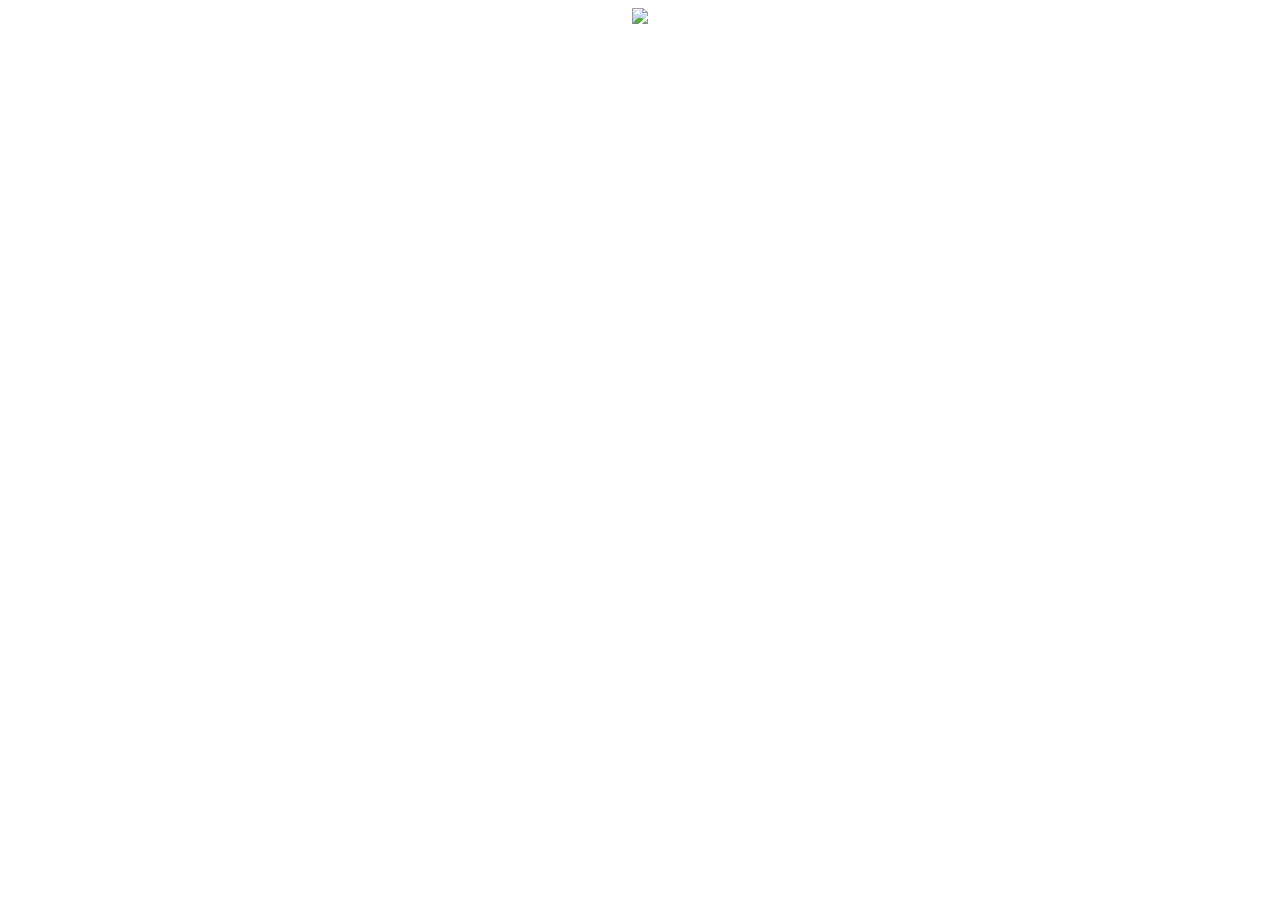
==== propagation.html @ 60d1c1f7 "Added propagation.html" ====
<!DOCTYPE html>
<!--[if lt IE 7]>      <html class="no-js lt-ie9 lt-ie8 lt-ie7"> <![endif]-->
<!--[if IE 7]>         <html class="no-js lt-ie9 lt-ie8"> <![endif]-->
<!--[if IE 8]>         <html class="no-js lt-ie9"> <![endif]-->
<!--[if gt IE 8]>      <html class="no-js"> <!--<![endif]-->
<html>
    <head>
        <meta charset="utf-8">
        <meta http-equiv="X-UA-Compatible" content="IE=edge">
        <title>HF Propagation</title>
        <meta name="description" content="">
        <meta name="viewport" content="width=device-width, initial-scale=1">
        <link rel="stylesheet" href="">
    </head>
    <body>
        <center>
            <a href="https://www.hamqsl.com/solar.html" title="Click to add Solar-Terrestrial Data to your website!"><img src="https://www.hamqsl.com/solarbc.php"></a>
        </center>
        
        <script src="" async defer></script>
    </body>
</html>
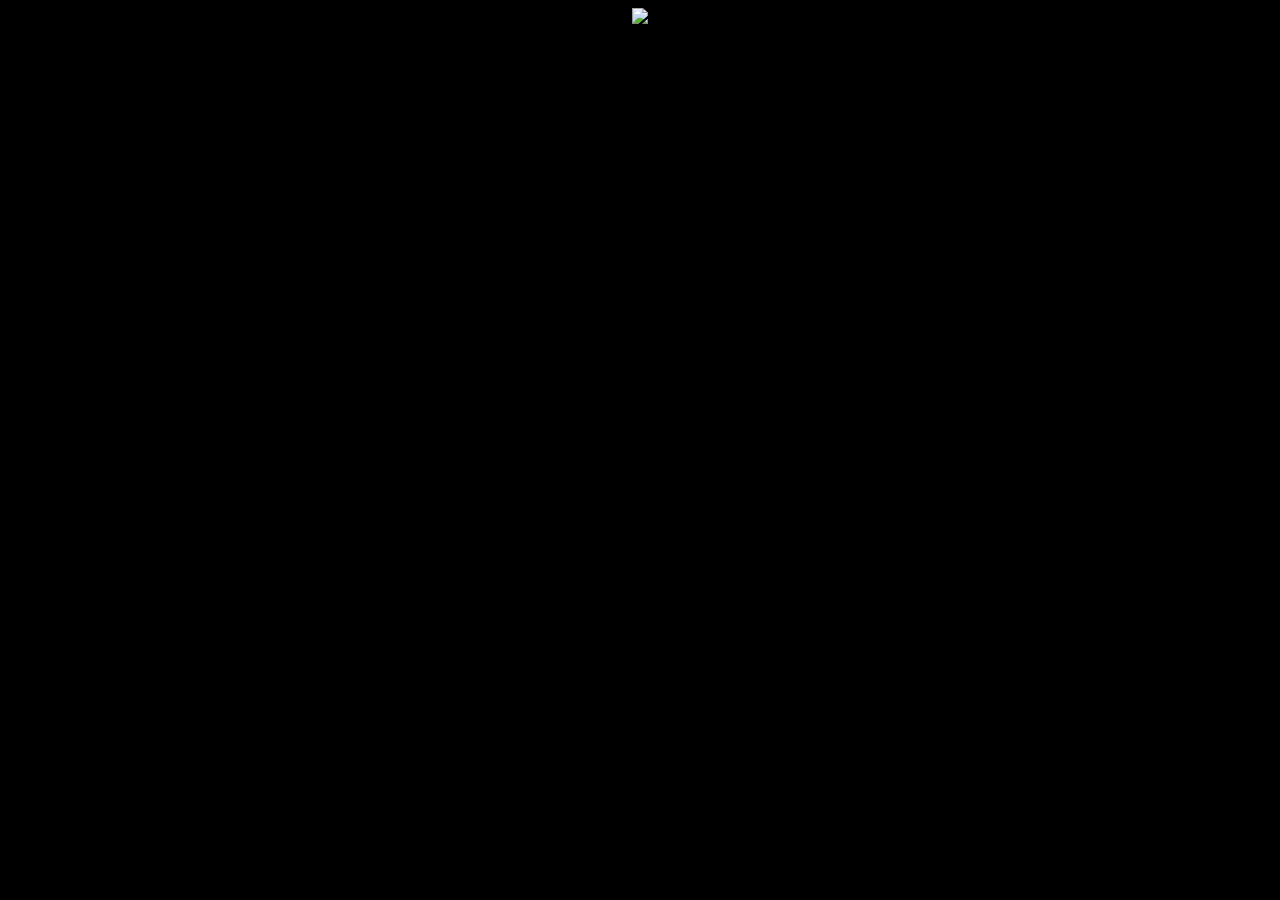
==== commit fd1bcb50: "Added propagation link and change propagation page bg color" ====
--- a/propagation.html
+++ b/propagation.html
@@ -12,7 +12,7 @@
         <meta name="viewport" content="width=device-width, initial-scale=1">
         <link rel="stylesheet" href="">
     </head>
-    <body>
+    <body style="background-color: black;">
         <center>
             <a href="https://www.hamqsl.com/solar.html" title="Click to add Solar-Terrestrial Data to your website!"><img src="https://www.hamqsl.com/solarbc.php"></a>
         </center>
